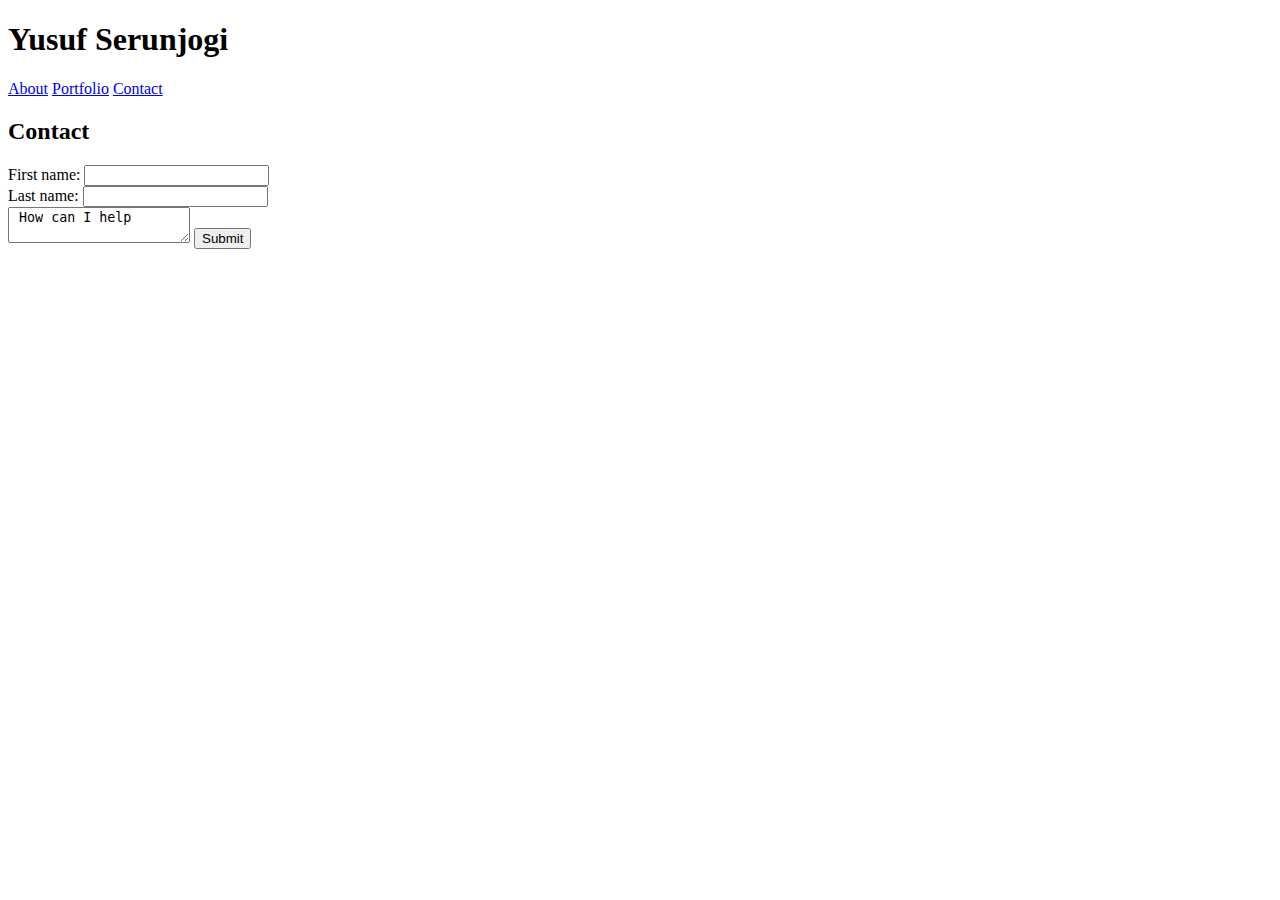
==== contact.html @ 384f873b "contact skeleton done" ====
<!DOCTYPE html>
<html lang="en">
<head>
    <meta charset="UTF-8">
    <meta name="viewport" content="width=device-width, initial-scale=1.0">
    <meta http-equiv="X-UA-Compatible" content="ie=edge">
    <title>Document</title>
</head>
<body>
    <header>
        <h1>Yusuf Serunjogi</h1>
    </header>
    <div>
        <a  href="./index.html"> About</a>
        <a  href="./portfolio.html">Portfolio</a>
        <a  href="./contact.html"> Contact</a>
    </div>

    <div>
        <section>
            <h2>
                Contact
            </h2>
            <form >
                <label> First name: </label>
                <input type="text" name="fname"><br>
               <label> 
               Last name:
              </label>
               <input type="text" name="lname"><br>

               <textarea> How can I help </textarea>
                <input type="submit" value="Submit">
              </form>
        </section>

    </div>
</body>
</html>
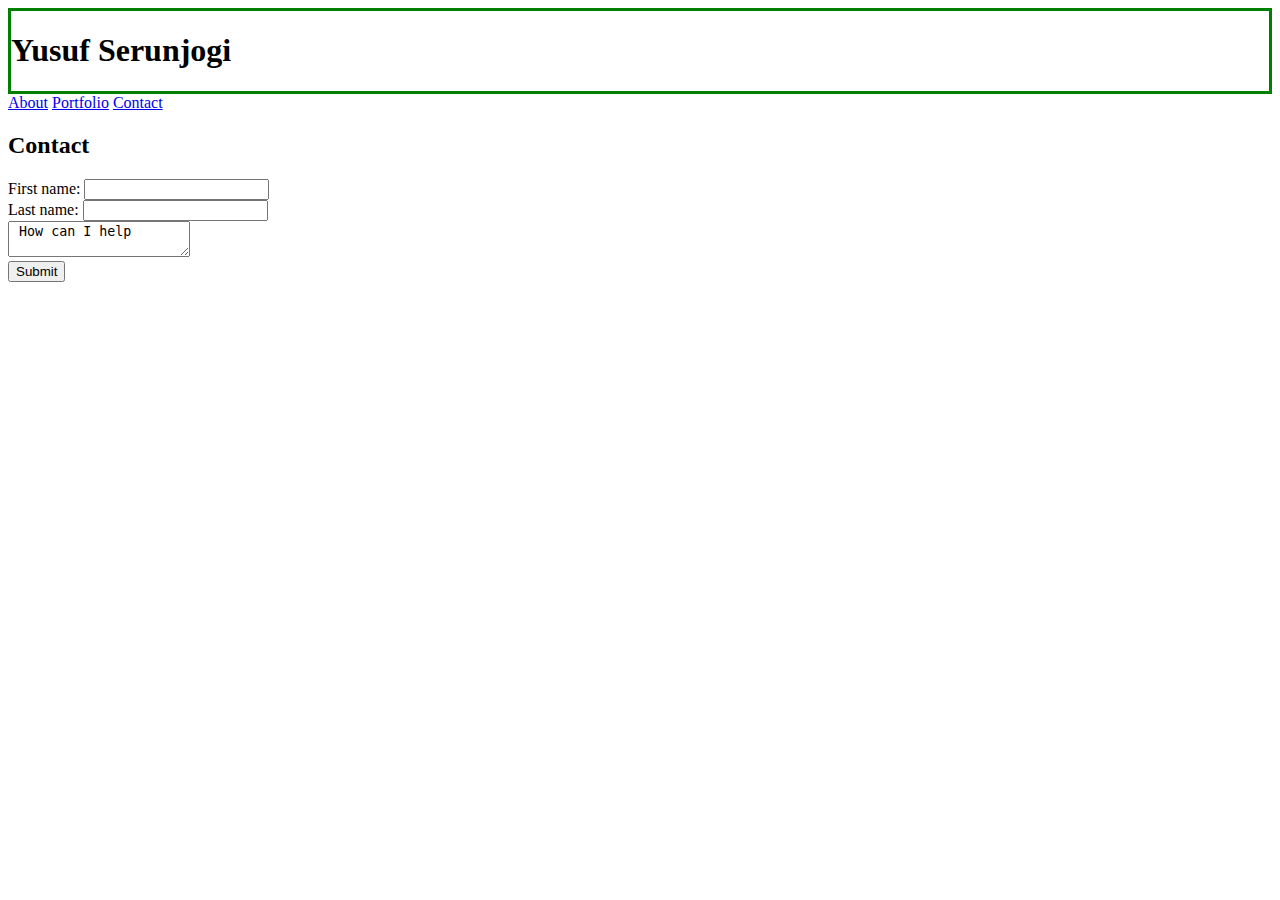
==== commit f0f9a4c3: "css linked and started" ====
--- a/contact.html
+++ b/contact.html
@@ -1,19 +1,23 @@
 <!DOCTYPE html>
 <html lang="en">
+
 <head>
     <meta charset="UTF-8">
     <meta name="viewport" content="width=device-width, initial-scale=1.0">
     <meta http-equiv="X-UA-Compatible" content="ie=edge">
     <title>Document</title>
+    <link rel="stylesheet" type="text/css" href="assets/css/style.css">
 </head>
-<body>
+
+<body> 
+    <div>
     <header>
         <h1>Yusuf Serunjogi</h1>
     </header>
-    <div>
-        <a  href="./index.html"> About</a>
-        <a  href="./portfolio.html">Portfolio</a>
-        <a  href="./contact.html"> Contact</a>
+   
+        <a href="./index.html"> About</a>
+        <a href="./portfolio.html">Portfolio</a>
+        <a href="./contact.html"> Contact</a>
     </div>
 
     <div>
@@ -21,19 +25,21 @@
             <h2>
                 Contact
             </h2>
-            <form >
+            <form>
                 <label> First name: </label>
                 <input type="text" name="fname"><br>
-               <label> 
-               Last name:
-              </label>
-               <input type="text" name="lname"><br>
-
-               <textarea> How can I help </textarea>
+                <label>
+                    Last name:
+                </label>
+                <input type="text" name="lname"><br>
+                <div>
+                <textarea> How can I help </textarea>
+            </div>
                 <input type="submit" value="Submit">
-              </form>
+            </form>
         </section>
 
     </div>
 </body>
+
 </html>--- a/assets/css/style.css
+++ b/assets/css/style.css
@@ -0,0 +1,10 @@
+
+#bottombody {
+    margin: auto;
+    width: 960px;
+    border: 3px solid green;
+    padding: 10px;
+}
+header {
+    border: 3px solid green;
+}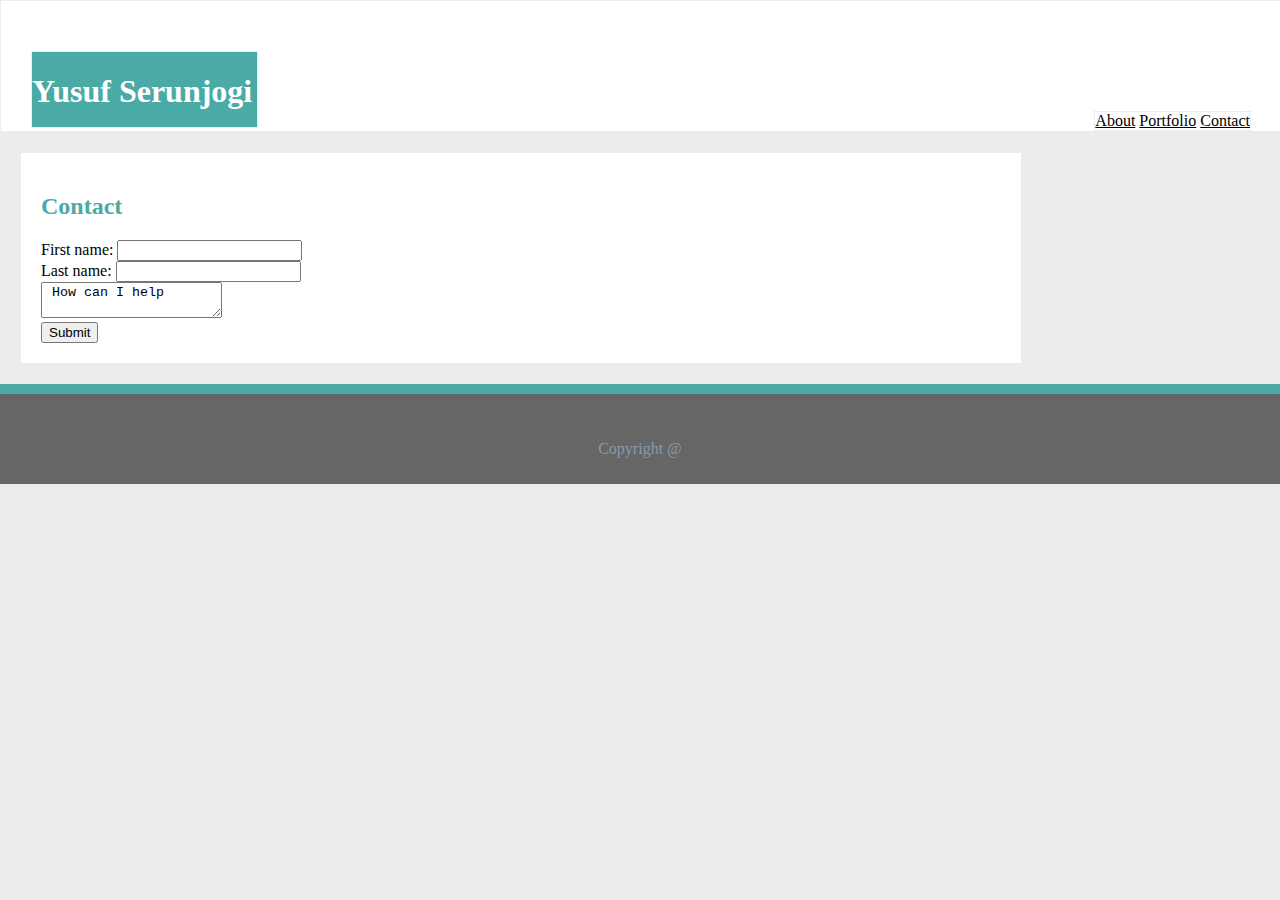
==== commit 2a0767df: "same things on pages added" ====
--- a/contact.html
+++ b/contact.html
@@ -9,36 +9,45 @@
     <link rel="stylesheet" type="text/css" href="assets/css/style.css">
 </head>
 
-<body> 
-    <div>
-    <header>
-        <h1>Yusuf Serunjogi</h1>
-    </header>
-   
-        <a href="./index.html"> About</a>
-        <a href="./portfolio.html">Portfolio</a>
-        <a href="./contact.html"> Contact</a>
-    </div>
+<body>
+    <div id="container">
+        <div id="topbody">
+            <div id="name-header">
+                <header>
+                    <h1>Yusuf Serunjogi</h1>
+                </header>
+            </div>
+            <div id="navigation">
+                <a href="./index.html"> About</a>
+                <a href="./portfolio.html">Portfolio</a>
+                <a href="./contact.html"> Contact</a>
+            </div>
+        </div>
 
-    <div>
-        <section>
-            <h2>
-                Contact
-            </h2>
-            <form>
-                <label> First name: </label>
-                <input type="text" name="fname"><br>
-                <label>
-                    Last name:
-                </label>
-                <input type="text" name="lname"><br>
-                <div>
-                <textarea> How can I help </textarea>
-            </div>
-                <input type="submit" value="Submit">
-            </form>
-        </section>
-
+        <div id="bottombody">
+            <section>
+                <h2>
+                    Contact
+                </h2>
+                <form>
+                    <label> First name: </label>
+                    <input type="text" name="fname"><br>
+                    <label>
+                        Last name:
+                    </label>
+                    <input type="text" name="lname"><br>
+                    <div>
+                        <textarea> How can I help </textarea>
+                    </div>
+                    <input type="submit" value="Submit">
+                </form>
+            </section>
+        </div>
+        <footer>
+            <p>
+                Copyright @
+            </p>
+        </footer>
     </div>
 </body>
 
--- a/assets/css/style.css
+++ b/assets/css/style.css
@@ -1,10 +1,62 @@
+body {
+    margin: 0%;
+    padding:0%;
+    background-color: #ececec;
+}
+h1 {
+    color: #ffffff
+}
+
+h2{
+  color: #4aaaa5
+
+}
+p{
+ color: #8899aa;
+ text-align: center;
+   
+}
+a {
+    color: black
+}
+#topbody {
+    background-color: #ffffff;
+    width: 100%;
+    border: 1px solid #ececec;
+ 
+    height: 130px;
+}
 
 #bottombody {
-    margin: auto;
+    background-color: #ffffff;
+    margin: 20px;
     width: 960px;
-    border: 3px solid green;
-    padding: 10px;
+    border: 1px solid #ececec;
+    padding: 20px;
+    clear: both;
+    height: 80%;
 }
-header {
-    border: 3px solid green;
-}+#name-header {
+    border: 1px solid #ececec;
+    width: 225px;
+    height: 75px;
+    float: left;
+    margin-left: 30px;
+margin-top: 50px;
+background-color: #4aaaa5
+
+     
+}
+#navigation {
+float: right;
+margin-top: 110px;
+margin-right:30px;
+border: 1px solid #ececec;
+}
+
+footer{ 
+    background-color: #666666;
+    padding: 30px;
+    height: 30px;
+    border-top: 10px solid #4aaaa5;
+}
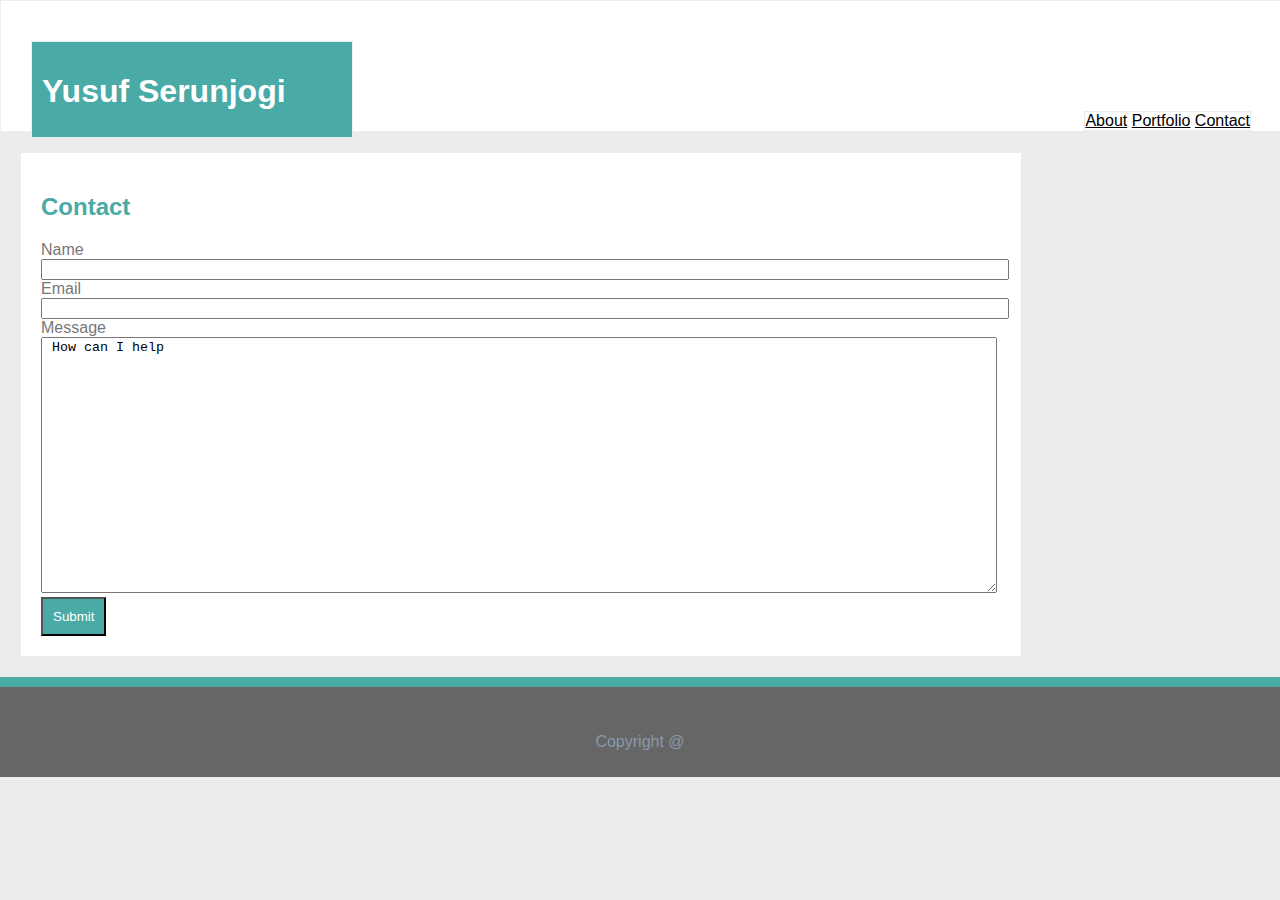
==== commit 7a483ea9: "contact page css looks close" ====
--- a/contact.html
+++ b/contact.html
@@ -30,16 +30,17 @@
                     Contact
                 </h2>
                 <form>
-                    <label> First name: </label>
-                    <input type="text" name="fname"><br>
+                    <label> Name </label>
+                    <input class=fname type="text" name="fname"><br>
                     <label>
-                        Last name:
+                        Email
                     </label>
-                    <input type="text" name="lname"><br>
+                    <input class=email type="text" name="email"><br>
                     <div>
+                        <label> Message </label>
                         <textarea> How can I help </textarea>
                     </div>
-                    <input type="submit" value="Submit">
+                    <input class=submit type="submit" value="Submit">
                 </form>
             </section>
         </div>
--- a/assets/css/style.css
+++ b/assets/css/style.css
@@ -2,13 +2,51 @@
     margin: 0%;
     padding:0%;
     background-color: #ececec;
+    font-family: 'Arial', 'Helvetica Neue', Helvetica, sans-serif;
+    color: #777777
 }
+ .project-name {
+     padding: 20px;
+     background-color: #4aaaa5;
+     width: 200px;
+     bottom: 60px;
+
+ }
+h1 h2 h3{
+    font-family: Georgia, 'Times New Roman', Times, serif;
+}
+.submit {
+    padding: 10px;
+    background-color: #4aaaa5;
+    color: #ffffff
+ }
+
+ .fname{
+     width:960px;
+ }
+ .email{
+    width:960px;
+ }
+
+ textarea{
+     width: 950px;
+     height: 250px;
+ }
+ .project-man {
+     position: relative;
+ }
+ .web-dev{
+     position: relative;
+ }
+ .app-dev{
+     position: relative;
+ }
 h1 {
-    color: #ffffff
+    color: #ffffff;
 }
 
 h2{
-  color: #4aaaa5
+  color: #4aaaa5;
 
 }
 p{
@@ -38,12 +76,13 @@
 }
 #name-header {
     border: 1px solid #ececec;
-    width: 225px;
+    width: 300px;
     height: 75px;
     float: left;
     margin-left: 30px;
-margin-top: 50px;
-background-color: #4aaaa5
+margin-top: 40px;
+background-color: #4aaaa5;
+padding:10px;
 
      
 }
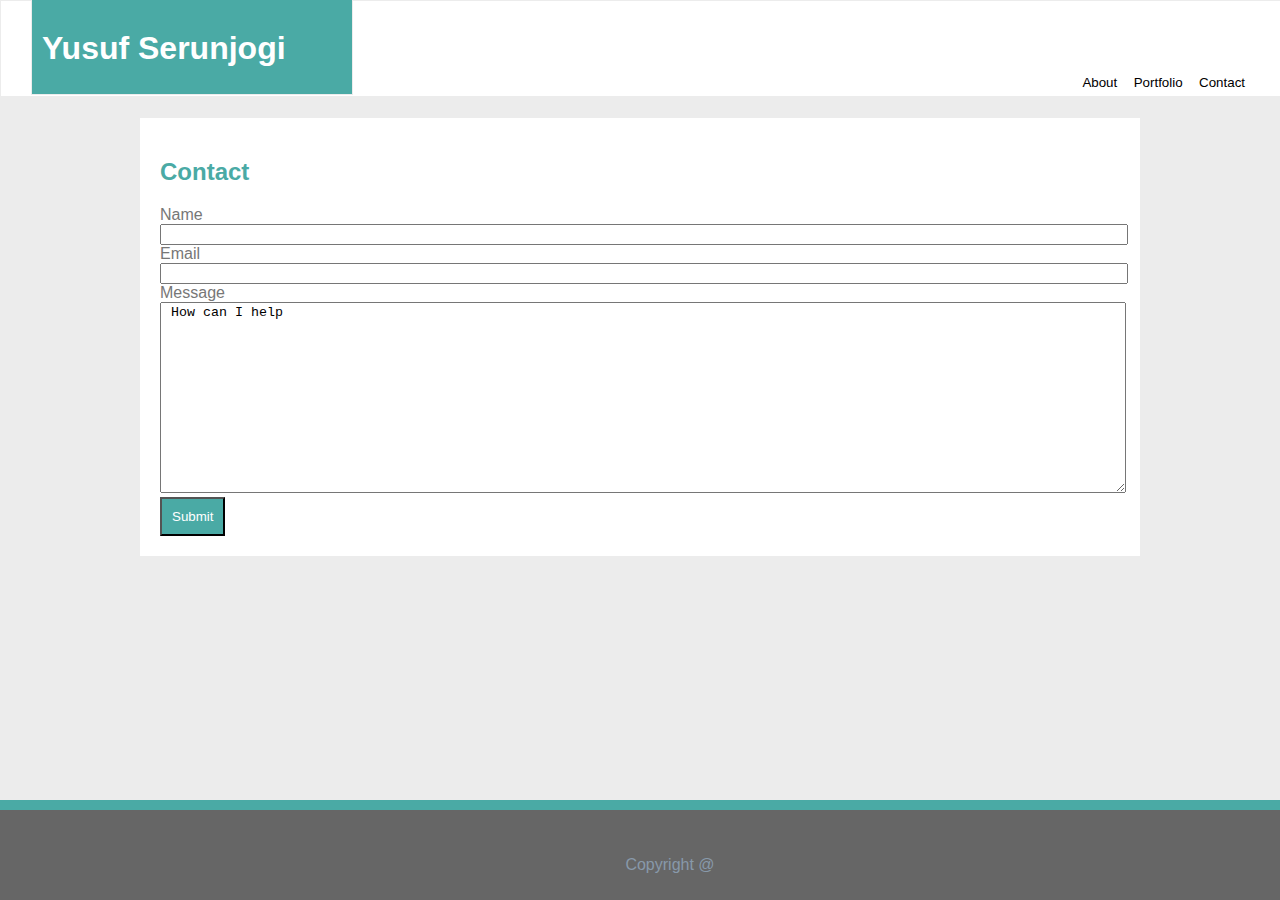
==== commit 2ceeeeea: "comments added" ====
--- a/contact.html
+++ b/contact.html
@@ -6,23 +6,36 @@
     <meta name="viewport" content="width=device-width, initial-scale=1.0">
     <meta http-equiv="X-UA-Compatible" content="ie=edge">
     <title>Document</title>
-    <link rel="stylesheet" type="text/css" href="assets/css/style.css">
+    <!---link css-->
+    <link rel="stylesheet" type="text/css" href="./assets/css/style.css">
 </head>
 
 <body>
+    <!---overall container holding page to help with width 100% to browers-->
     <div id="container">
+        <!---tophalf of page to contain the header and the nav bar. this help with positioning and floats-->
         <div id="topbody">
+
             <div id="name-header">
                 <header>
                     <h1>Yusuf Serunjogi</h1>
                 </header>
             </div>
+    <!-- the navigation is a container for the links to be floated and positioned to the top half-->
             <div id="navigation">
-                <a href="./index.html"> About</a>
-                <a href="./portfolio.html">Portfolio</a>
-                <a href="./contact.html"> Contact</a>
+                <!---buttons remove border and background color-->
+                <button>
+                    <a href="./index.html"> About</a>
+                </button>
+                <button>
+                    <a href="./portfolio.html">Portfolio</a>
+                </button>
+                <button>
+                    <a href="./contact.html"> Contact</a>
+                </button>
             </div>
         </div>
+
 
         <div id="bottombody">
             <section>
--- a/assets/css/style.css
+++ b/assets/css/style.css
@@ -1,3 +1,6 @@
+/* removes padding one whole screen and changes .
+ This is the font for all text on page except headers.
+ */ 
 body {
     margin: 0%;
     padding:0%;
@@ -5,22 +8,89 @@
     font-family: 'Arial', 'Helvetica Neue', Helvetica, sans-serif;
     color: #777777
 }
- .project-name {
-     padding: 20px;
-     background-color: #4aaaa5;
-     width: 200px;
-     bottom: 60px;
-
- }
+/* Styling for all headers on page*/
 h1 h2 h3{
     font-family: Georgia, 'Times New Roman', Times, serif;
 }
+/* This is the styling for the top half of the page. 
+It spans the the whole screen and has spacing from the bottom main content page.
+ Ids are mostly used for this that dont change page to page */
+#topbody {
+    background-color: #ffffff;
+    width: 100%;
+    border: 1px solid #ececec;
+ 
+    height: 95px;
+    margin-bottom: 20px;
+}
+/* this is the styling for the yusuf serunjogi header box.
+ It is relative to it original place and float left to the navigation box  */
+#name-header {
+    border: 1px solid #ececec;
+    width: 300px;
+    height: 75px;
+    float: left;
+    margin-left: 30px;
+margin-top: 35px;
+background-color: #4aaaa5;
+padding:10px;
+ position: relative;
+ bottom: 40%
+
+}  
+#navigation {
+    float: right;
+    margin-top: 110px;
+    margin-right:30px;
+    border: 1px solid #ececec;
+    position: relative;
+    bottom: 40%;
+    border: none;
+    
+    }
+/*styling for the navigation links buttons*/
+button
+ {
+     background-color:#ffffff;
+     border: none
+ }
+ /*styling for all links on page, will change them to individual later*/
+a {
+    color: black
+}
+a:link {
+    text-decoration: none;
+}
+/* the bottom half of the page is the contanier to holds the content that changes page to page.
+It is centered, has a specific width and height to the page.  */
+#bottombody {
+    background-color: #ffffff;
+    margin: 0 auto;
+    width: 960px;
+
+    border: 1px solid #ececec;
+    padding: 20px;
+
+    height: 80%;}
+    
+ .project-name {
+     padding: 1px;
+     background-color: #4aaaa5;
+     width: 200px;
+     bottom: 20px;
+     text-align: center;
+  
+     position: relative;
+     bottom:45px;
+
+ }
+
 .submit {
     padding: 10px;
     background-color: #4aaaa5;
     color: #ffffff
  }
-
+ 
  .fname{
      width:960px;
  }
@@ -29,17 +99,21 @@
  }
 
  textarea{
-     width: 950px;
-     height: 250px;
+     width: 960px;
+     height: 185px;
  }
  .project-man {
      position: relative;
+     
  }
  .web-dev{
      position: relative;
+     left:60%;
+     bottom: 50%; 
  }
  .app-dev{
      position: relative;
+     overflow: auto;
  }
 h1 {
     color: #ffffff;
@@ -49,53 +123,32 @@
   color: #4aaaa5;
 
 }
+.profimage{
+    float: left;
+}
+.app-project1 {
+    float: left;
+}
+.app-project2 { 
+    margin-left: 20px;
+
+    float: left;
+}
+
+
 p{
  color: #8899aa;
  text-align: center;
    
 }
-a {
-    color: black
-}
-#topbody {
-    background-color: #ffffff;
-    width: 100%;
-    border: 1px solid #ececec;
- 
-    height: 130px;
-}
 
-#bottombody {
-    background-color: #ffffff;
-    margin: 20px;
-    width: 960px;
-    border: 1px solid #ececec;
-    padding: 20px;
-    clear: both;
-    height: 80%;
-}
-#name-header {
-    border: 1px solid #ececec;
-    width: 300px;
-    height: 75px;
-    float: left;
-    margin-left: 30px;
-margin-top: 40px;
-background-color: #4aaaa5;
-padding:10px;
 
-     
-}
-#navigation {
-float: right;
-margin-top: 110px;
-margin-right:30px;
-border: 1px solid #ececec;
-}
 
 footer{ 
     background-color: #666666;
     padding: 30px;
     height: 30px;
+    width: 100%;
     border-top: 10px solid #4aaaa5;
-}
+    position: fixed;
+ bottom: 0px;}
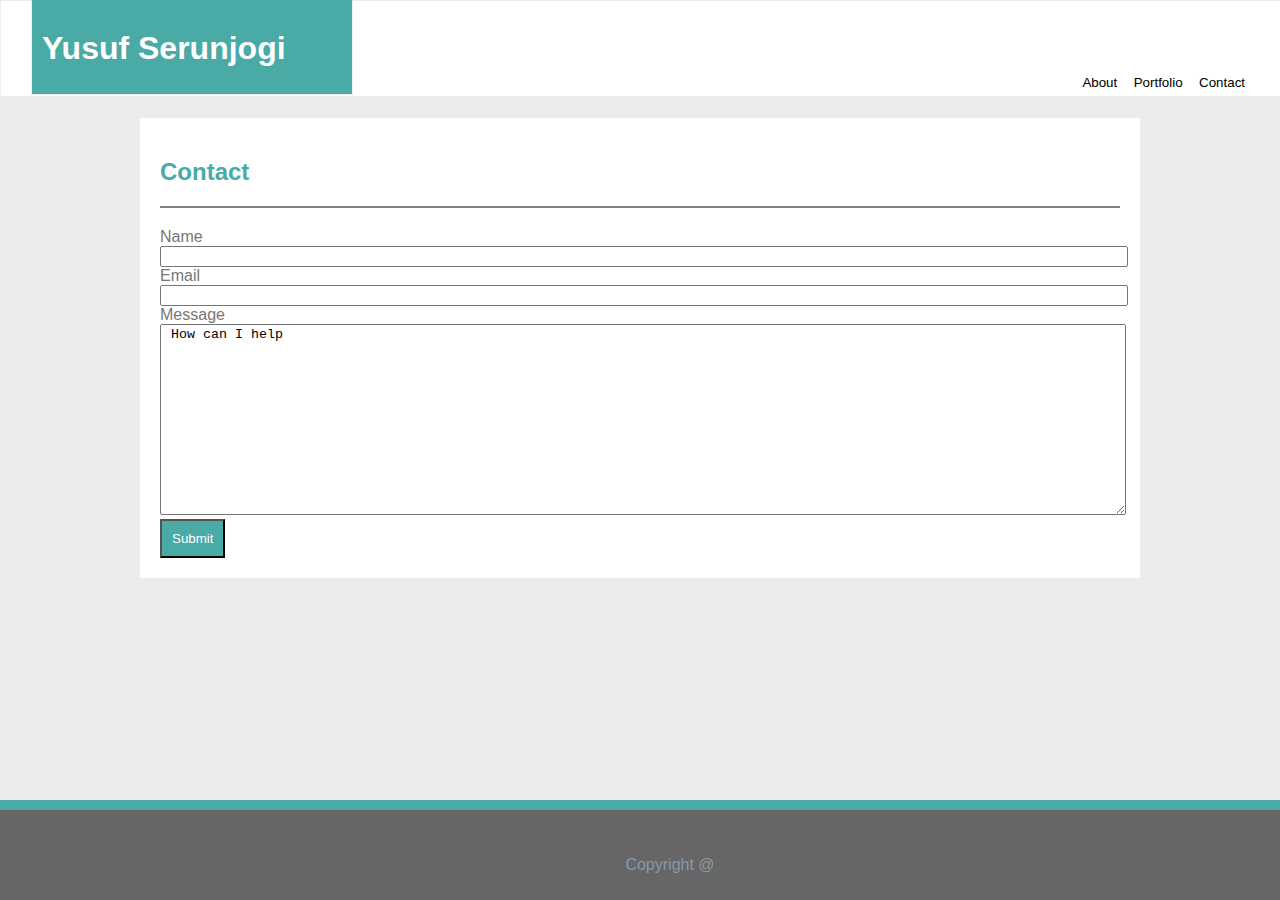
==== commit 023f9ef5: "website complete as far close as possible" ====
--- a/contact.html
+++ b/contact.html
@@ -5,7 +5,7 @@
     <meta charset="UTF-8">
     <meta name="viewport" content="width=device-width, initial-scale=1.0">
     <meta http-equiv="X-UA-Compatible" content="ie=edge">
-    <title>Document</title>
+    <title>Contact</title>
     <!---link css-->
     <link rel="stylesheet" type="text/css" href="./assets/css/style.css">
 </head>
@@ -21,7 +21,7 @@
                     <h1>Yusuf Serunjogi</h1>
                 </header>
             </div>
-    <!-- the navigation is a container for the links to be floated and positioned to the top half-->
+            <!-- the navigation is a container for the links to be floated and positioned to the top half-->
             <div id="navigation">
                 <!---buttons remove border and background color-->
                 <button>
@@ -39,9 +39,11 @@
 
         <div id="bottombody">
             <section>
-                <h2>
-                    Contact
-                </h2>
+                <div class=pagetitle>
+                    <h2>
+                        Contact
+                    </h2>
+                </div>
                 <form>
                     <label> Name </label>
                     <input class=fname type="text" name="fname"><br>
--- a/assets/css/style.css
+++ b/assets/css/style.css
@@ -72,12 +72,16 @@
     padding: 20px;
 
     height: 80%;}
+.pagetitle{ width: 100%;
+    border-bottom: 2px solid gray;
+    margin-bottom: 20px;
+}
     
  .project-name {
      padding: 1px;
      background-color: #4aaaa5;
      width: 200px;
-     bottom: 20px;
+     left: 10px;
      text-align: center;
   
      position: relative;
